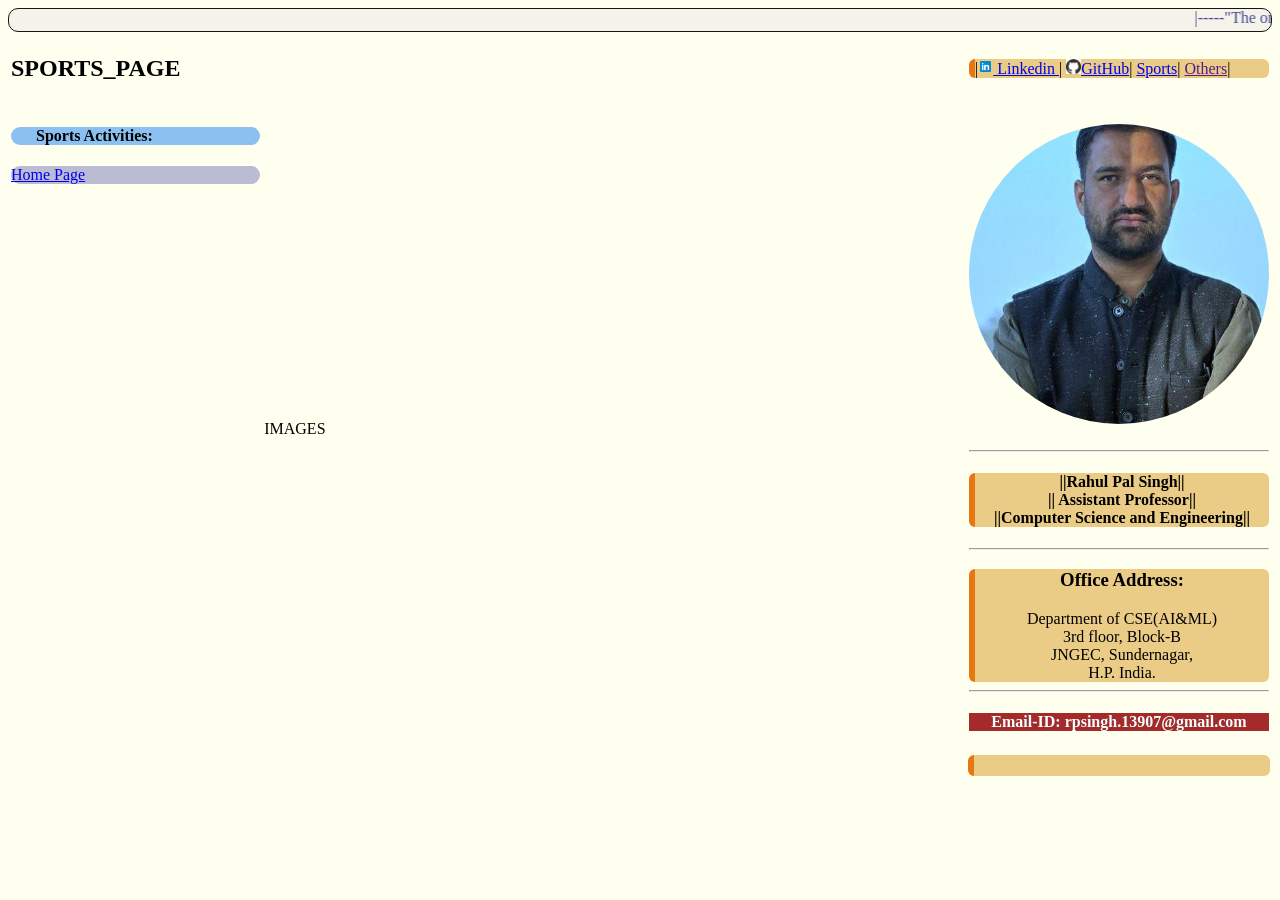
==== sports.html @ c74ca07b "c" ====
<!DOCTYPE html>
<html>
<head>
    <link rel="shortcut icon" type="image" href="BOOK.jpg" />
    <link rel = "stylesheet" href = "css/main.css"/>
    <script src="js/file.js" defer></script>

    <title>Rahul Pal Singh</title>
</head>
<body bgcolor="#FFFFFFF">
    <div class = "pagetop"  style="color:rgb(73, 72, 147);">
        <marquee>
            |-----"The only way to prove you are a good sport is to lose"------
            |-----"Lose the match, not your mindset"------|
        </marquee> 
    </div> 
    <table border="0" style="width:100%;text-align: justify; vertical-align: top; ">
        <tr>
              <td colspan="2"> 
                <h2> 
                   SPORTS_PAGE
                </h2>
            </td>
            
            <td>
                <header class ="rightpane">
                |<a href = "https://www.linkedin.com/in/rahul-pal-singh-550b3a69/"><img src="linkedin.png" height="15px" width="15px"> Linkedin </a> |
                <a href = "https://github.com/RahulPS1990"><img src="github.jpg" height="15px" width="15px">GitHub</a>|
                <a href = "https://rahulps1990.github.io/sports.html">Sports</a>|
                <a href = "">Others</a>|
                </header>
            </td> 
          
        </tr>
        
        <tr>
            <td style="width:20%; vertical-align: top; text-align: left;">
                <header class="header">
                <h4>Sports Activities:</h4>
                </header>
                <section class = "section">
                    <h2></h2><a href = "https://rahulps1990.github.io/index.html">Home Page</a></h2>
                </section>     
            </td>
            <section class="dashboard">
            <td>
               
               IMAGES 
                            
                </td> 
                </section>  
            <td style="width:20%; vertical-align: top; text-align: center;">
                <br>
                <section class = "profilepic"></section>
                <br>
                <hr>
                <section class="rightpane">
                    <h4>||Rahul Pal Singh|| <br> 
                    || Assistant Professor||<br>
                    ||Computer Science and Engineering||
                </h4>
                </section>
                <hr>
                <section class = "rightpane">
                <h3>
                    Office Address:<br>
                </h3>
                Department of CSE(AI&ML)<br>
                3rd floor, Block-B<br>
                JNGEC, Sundernagar,<br>
                H.P. India.
                </section>
                <hr> 
                <h4 style="background-color: brown; color: azure; font-family: cursive;">Email-ID: rpsingh.13907@gmail.com </h4>
               
            </td>

        </tr>
        <tr>
            <td></td>
            <td></td>
        <td style="text-align: justify; vertical-align: top; " class = "rightpane"><h3>
             </td>
        </tr>
    </table>
</body>
</html>
---- css/main.css ----
.pagetop{
border-radius: 10px;
background-color: #f4f3ea;
border-top: .2px #191313 solid;
border-left: .2px #191313 solid;
border-right: .2px #191313 solid;
border-bottom:.2px #191313 solid;
}
.dashboard{
    background-color: aliceblue;
}

.profilepic{
width: 300px;
height: 300px;
border-radius: 50%;
background-image: url('Profile_Pic.jpeg');
background-size: cover;
background-position: center;
}

.boxstyle {
    font-family:sans-serif;
    font-size: 14px;
    padding: 14px;
    color:#191313;
    background: rgb(187, 187, 212);
    box-shadow: 0 0 10px rgb(106, 162, 215);
    border-radius : 6px;
    border-top: 15px rgb(139, 192, 241) solid;
}
.header{
    background:  rgb(139, 192, 241);
    border-radius: 20px;
    padding-left: 25px;

}
.section{
    
    background: rgb(187, 187, 212);
     border-radius: 20px;
     
}
.rightpane{
    border-right:15px;
    border-radius: 6px;
    border-left: 6px rgb(231, 120, 17) solid;
    background-color: rgba(235, 202, 132, 0.962);
}
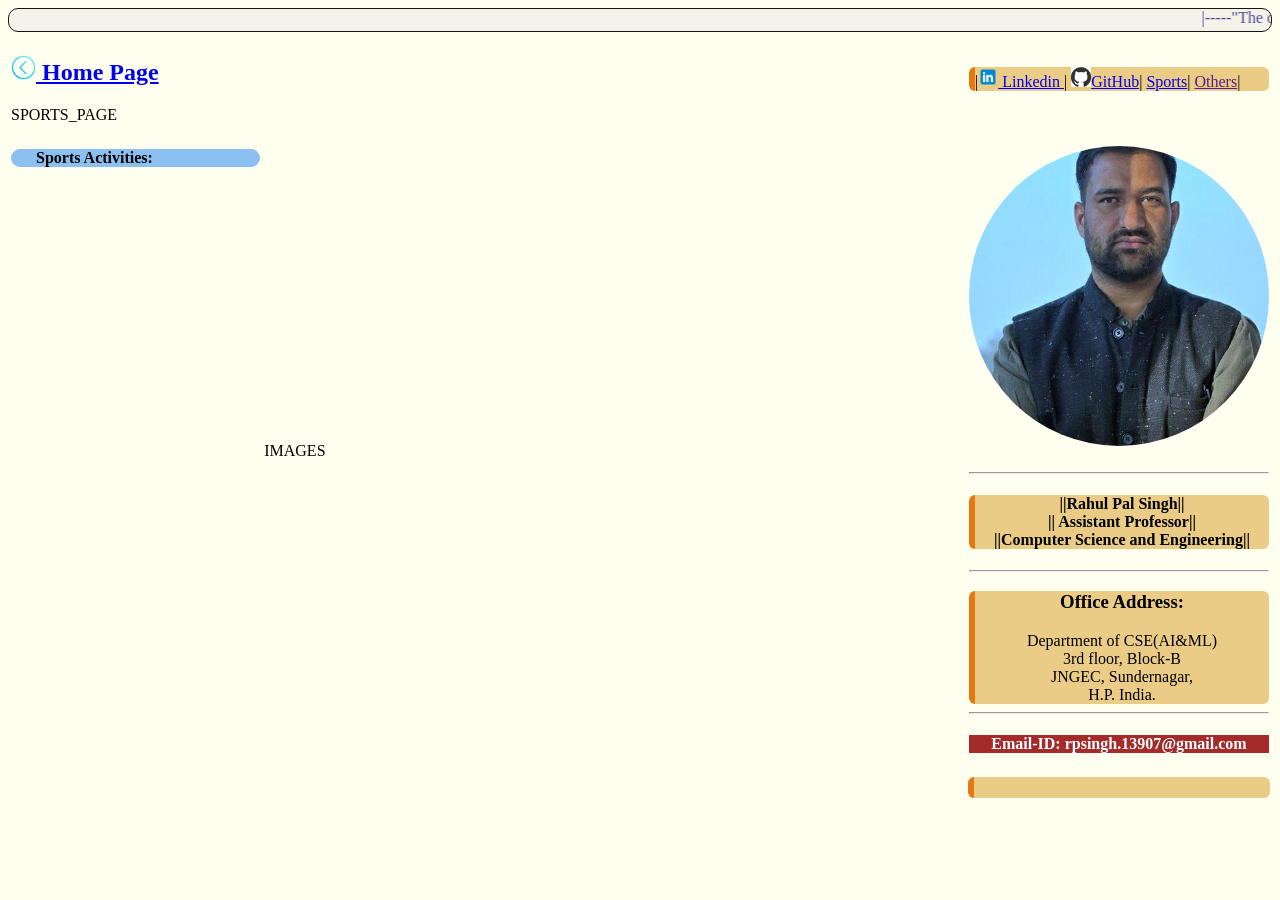
==== commit d69287fa: "c" ====
--- a/sports.html
+++ b/sports.html
@@ -18,14 +18,15 @@
         <tr>
               <td colspan="2"> 
                 <h2> 
-                   SPORTS_PAGE
+
+                  <a href = "https://rahulps1990.github.io/index.html"><img src="back_icon.png" height = "25px" width = "25px"> Home Page</a></h2> SPORTS_PAGE
                 </h2>
             </td>
             
             <td>
                 <header class ="rightpane">
-                |<a href = "https://www.linkedin.com/in/rahul-pal-singh-550b3a69/"><img src="linkedin.png" height="15px" width="15px"> Linkedin </a> |
-                <a href = "https://github.com/RahulPS1990"><img src="github.jpg" height="15px" width="15px">GitHub</a>|
+                |<a href = "https://www.linkedin.com/in/rahul-pal-singh-550b3a69/"><img src="linkedin.png" height="20px" width="20px"> Linkedin </a> |
+                <a href = "https://github.com/RahulPS1990"><img src="github.jpg" height="20px" width="20px">GitHub</a>|
                 <a href = "https://rahulps1990.github.io/sports.html">Sports</a>|
                 <a href = "">Others</a>|
                 </header>
@@ -38,9 +39,7 @@
                 <header class="header">
                 <h4>Sports Activities:</h4>
                 </header>
-                <section class = "section">
-                    <h2></h2><a href = "https://rahulps1990.github.io/index.html">Home Page</a></h2>
-                </section>     
+                     
             </td>
             <section class="dashboard">
             <td>
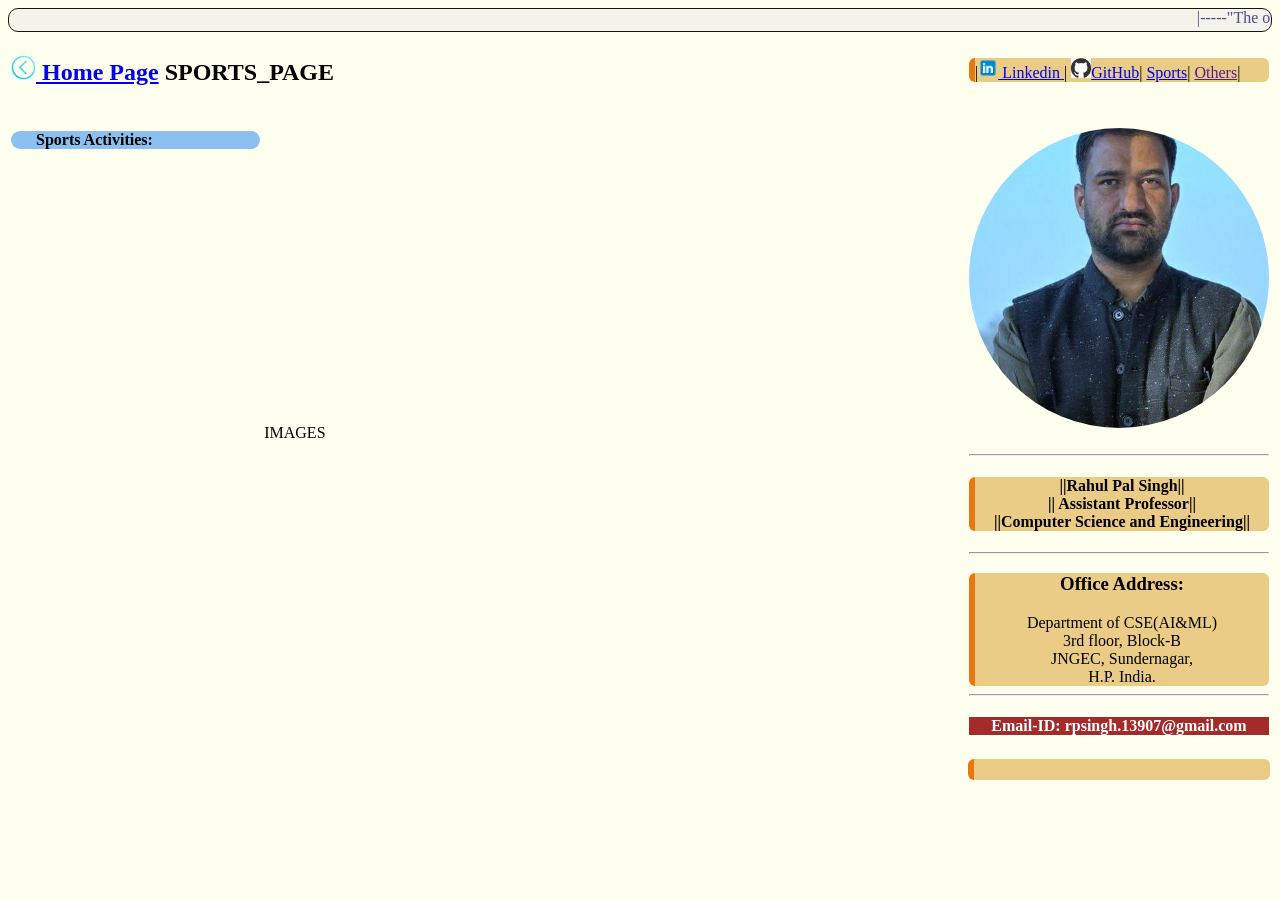
==== commit 7bdf7867: "c" ====
--- a/sports.html
+++ b/sports.html
@@ -19,7 +19,7 @@
               <td colspan="2"> 
                 <h2> 
 
-                  <a href = "https://rahulps1990.github.io/index.html"><img src="back_icon.png" height = "25px" width = "25px"> Home Page</a></h2> SPORTS_PAGE
+                  <a href = "https://rahulps1990.github.io/index.html"><img src="back_icon.png" height = "25px" width = "25px"> Home Page</a> SPORTS_PAGE</h2>
                 </h2>
             </td>
             
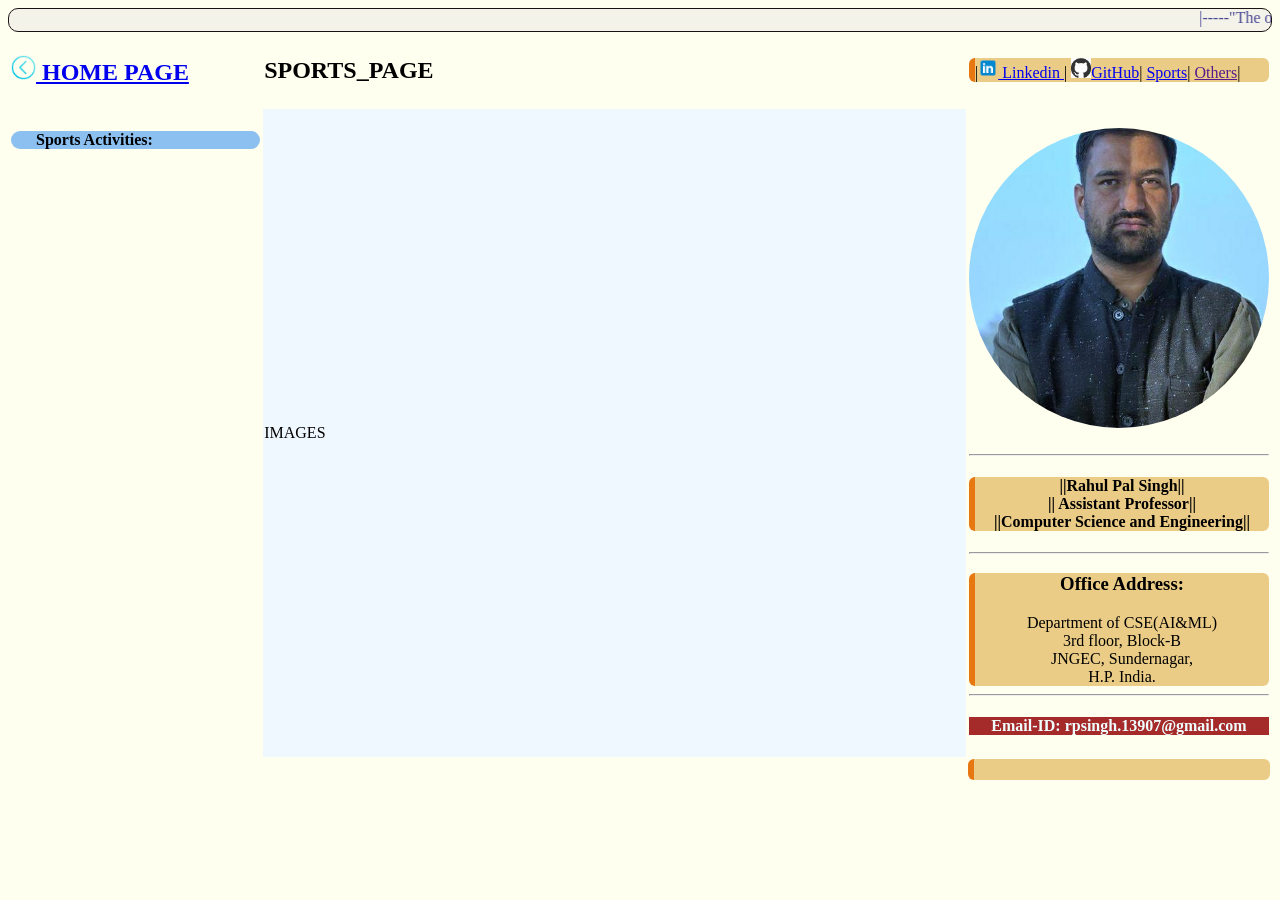
==== commit 8f572493: "c" ====
--- a/sports.html
+++ b/sports.html
@@ -16,12 +16,16 @@
     </div> 
     <table border="0" style="width:100%;text-align: justify; vertical-align: top; ">
         <tr>
-              <td colspan="2"> 
+              <td> 
                 <h2> 
 
-                  <a href = "https://rahulps1990.github.io/index.html"><img src="back_icon.png" height = "25px" width = "25px"> Home Page</a> SPORTS_PAGE</h2>
+                  <a href = "https://rahulps1990.github.io/index.html"><img src="back_icon.png" height = "25px" width = "25px"> HOME PAGE</a> 
                 </h2>
-            </td>
+                </td>
+                <td>
+                
+                <h2>SPORTS_PAGE</h2>
+                </td>
             
             <td>
                 <header class ="rightpane">
@@ -41,14 +45,13 @@
                 </header>
                      
             </td>
-            <section class="dashboard">
-            <td>
+           
+            <td  class="dashboard">
                
                IMAGES 
                             
                 </td> 
-                </section>  
-            <td style="width:20%; vertical-align: top; text-align: center;">
+              <td style="width:20%; vertical-align: top; text-align: center;">
                 <br>
                 <section class = "profilepic"></section>
                 <br>
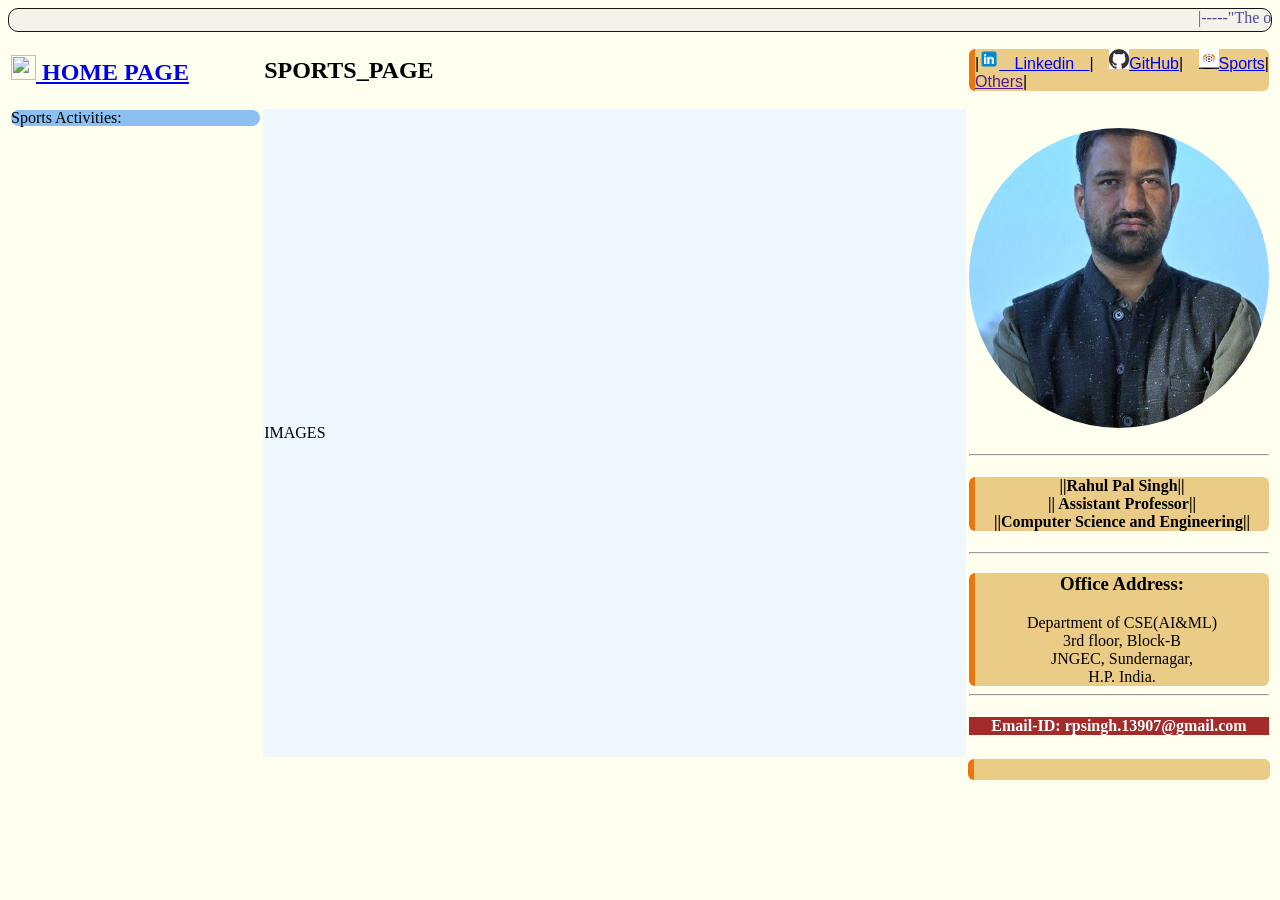
==== commit e4451a3e: "update" ====
--- a/sports.html
+++ b/sports.html
@@ -27,21 +27,21 @@
                 <h2>SPORTS_PAGE</h2>
                 </td>
             
-            <td>
+            <td style="font-size: 16px; font-family: Impact, Haettenschweiler, 'Arial Narrow Bold', sans-serif;">
                 <header class ="rightpane">
-                |<a href = "https://www.linkedin.com/in/rahul-pal-singh-550b3a69/"><img src="linkedin.png" height="20px" width="20px"> Linkedin </a> |
-                <a href = "https://github.com/RahulPS1990"><img src="github.jpg" height="20px" width="20px">GitHub</a>|
-                <a href = "https://rahulps1990.github.io/sports.html">Sports</a>|
+                |<a href = "https://www.linkedin.com/in/rahul-pal-singh-550b3a69/"><img src="Personal_Data/Logos/linkedin.png" height="20px" width="20px"> Linkedin </a> |
+                <a href = "https://github.com/RahulPS1990"><img src="Personal_Data/Logos/github.jpg" height="20px" width="20px">GitHub</a>|
+                <a href = "https://rahulps1990.github.io/sports.html"><img src="Personal_Data/Logos/sports.jpg" width="20px" height= "20px">Sports</a>|
                 <a href = "">Others</a>|
                 </header>
-            </td> 
+            </td>
           
         </tr>
         
         <tr>
             <td style="width:20%; vertical-align: top; text-align: left;">
                 <header class="header">
-                <h4>Sports Activities:</h4>
+                Sports Activities:
                 </header>
                      
             </td>
--- a/css/main.css
+++ b/css/main.css
@@ -32,13 +32,16 @@
 .header{
     background:  rgb(139, 192, 241);
     border-radius: 20px;
-    padding-left: 25px;
+    margin:0px;
+    line-height: 1;
 
 }
 .section{
-    
+    font-size: 18px;
+    line-height: 1;
     background: rgb(187, 187, 212);
      border-radius: 20px;
+     margin: 0px;
      
 }
 .rightpane{
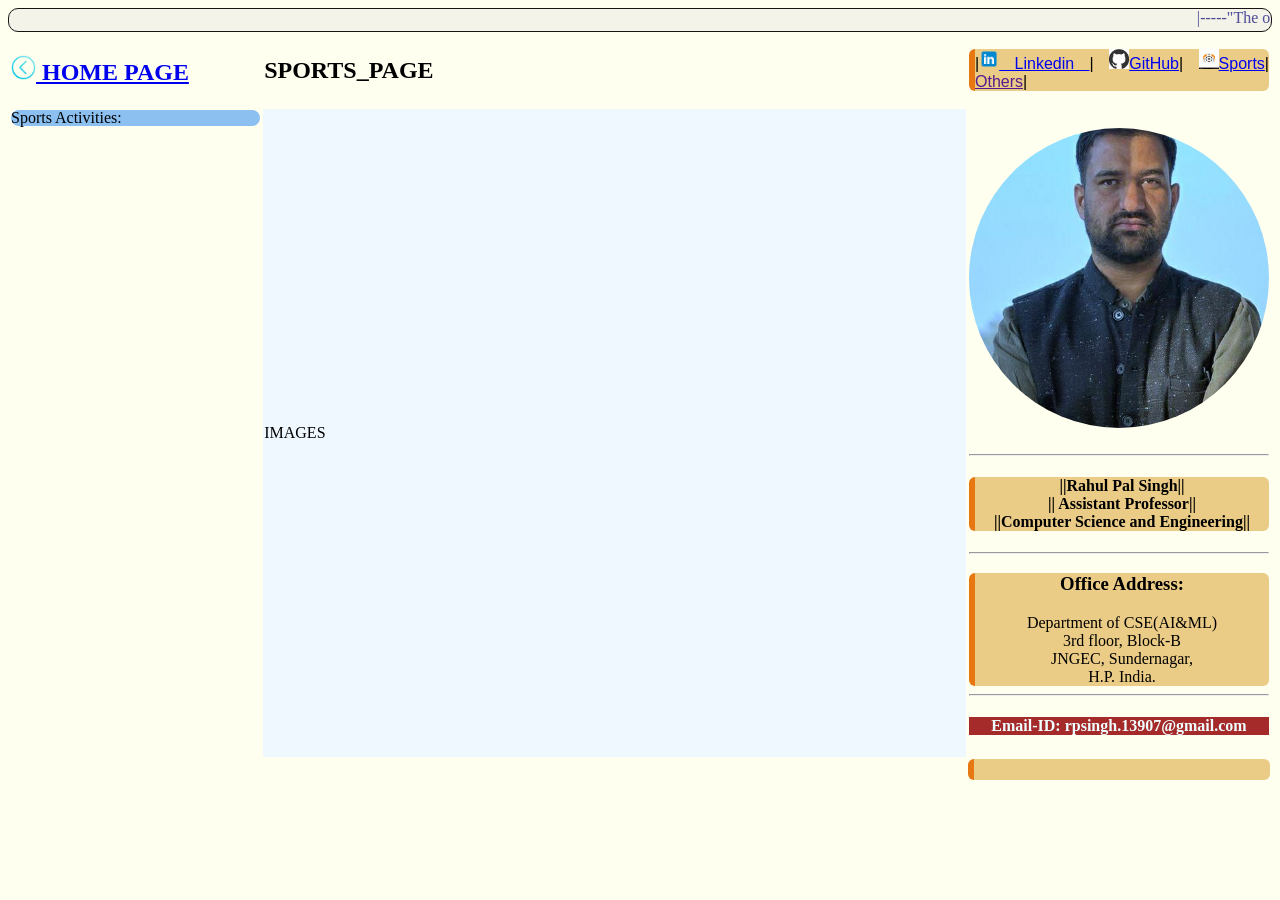
==== commit ca3fe511: "update" ====
--- a/sports.html
+++ b/sports.html
@@ -19,7 +19,7 @@
               <td> 
                 <h2> 
 
-                  <a href = "https://rahulps1990.github.io/index.html"><img src="back_icon.png" height = "25px" width = "25px"> HOME PAGE</a> 
+                  <a href = "https://rahulps1990.github.io/index.html"><img src="Personal_Data/Logos/back_icon.png" height = "25px" width = "25px"> HOME PAGE</a> 
                 </h2>
                 </td>
                 <td>
